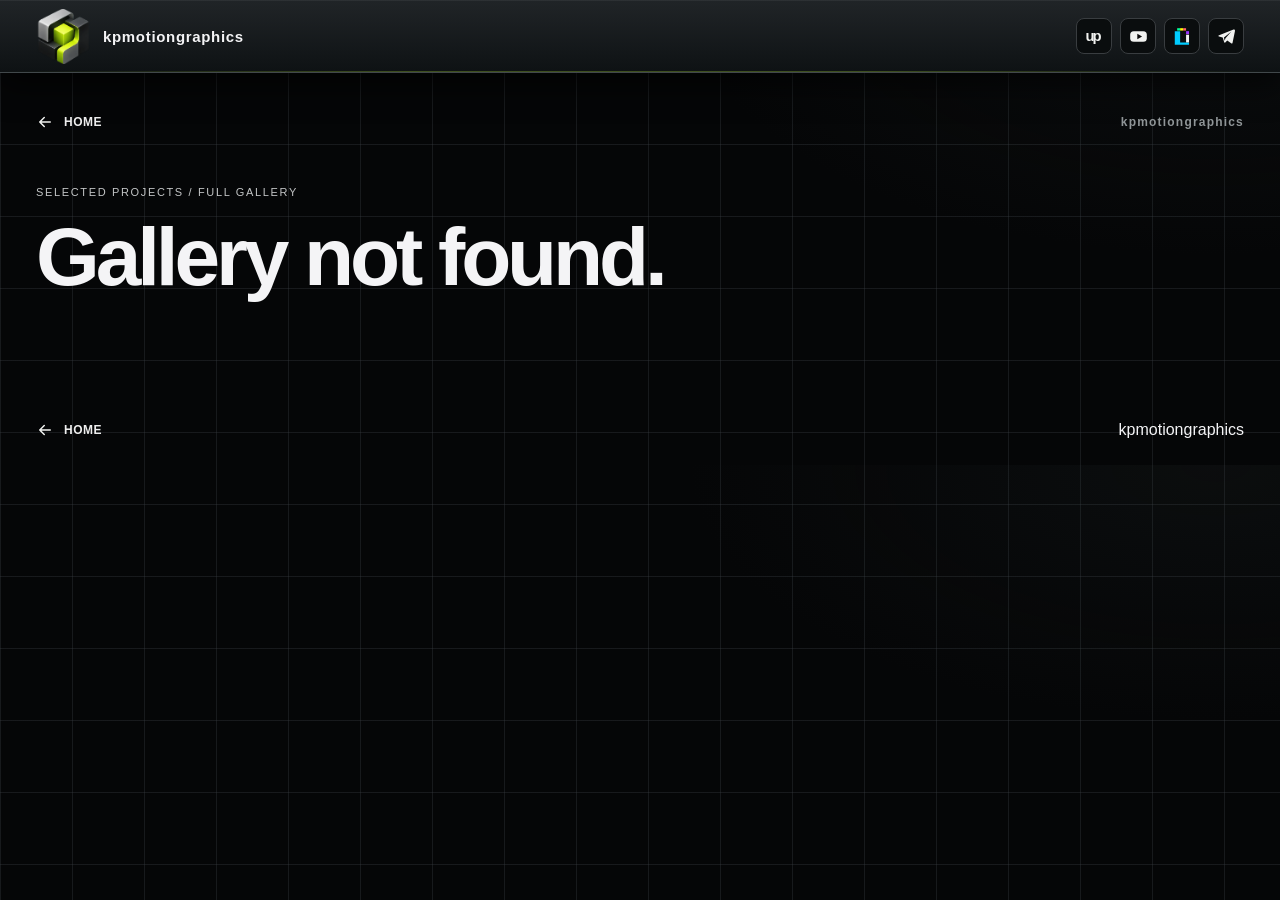
==== category.html @ d99d0fba "Initial website upload" ====
<!doctype html>
<html lang="en"><head>
<meta charset="utf-8"><meta name="viewport" content="width=device-width, initial-scale=1"><meta name="theme-color" content="#050607">
<meta name="description" content="KP Motion category portfolio"><title>Gallery | KP Motion</title>
<link rel="icon" type="image/svg+xml" href="assets/favicon.svg"><link rel="stylesheet" href="style.css?v=descriptions-21">
<script src="content.js?v=19" defer></script><script src="script.js?v=descriptions-21" defer></script>
</head>
<body data-page="category">

  <header class="site-header" id="site-header">
    <div class="site-header-inner">
      <a class="brand-link" href="index.html" aria-label="KP Motion — Home">
        <img class="brand-mark" src="assets/images/brand-mark.webp" alt="" width="52" height="52">
        <span id="header-brand">KP MOTION</span>
      </a>
      <nav class="header-socials" id="header-social-links" aria-label="External links"></nav>
    </div>
  </header>
<main class="page category-page">
  <header class="category-top"><a href="index.html" class="back-link"><img src="assets/icons/back.svg" class="ui-icon" alt="" aria-hidden="true"> <span id="back-top">BACK TO HOME</span></a><span class="brand-label" id="brand-top">KP MOTION</span></header>
  <div class="category-head"><p class="eyebrow" id="category-eyebrow" data-type-slot="galleryEyebrow">SELECTED PROJECTS / FULL GALLERY</p><h1 id="category-title" data-type-slot="galleryTitle"></h1><div class="category-sub"><p id="category-description" data-type-slot="galleryDescription"></p><span id="category-count" data-type-slot="galleryCounter"></span></div></div>
  <section id="category-gallery" class="masonry" aria-label="Category projects"></section>
  <p class="empty-projects" id="category-empty" hidden></p>
  <footer class="category-footer"><a href="index.html" class="back-link"><img src="assets/icons/back.svg" class="ui-icon" alt="" aria-hidden="true"> <span id="back-bottom">BACK TO HOME</span></a><span id="brand-bottom">KP MOTION</span></footer>
</main>
<div class="modal" id="video-modal" role="dialog" aria-modal="true" aria-label="Video" hidden>
    <div class="modal-backdrop" data-close="true"></div>
    <div class="modal-panel">
      <video id="modal-player" loop playsinline preload="none" disablepictureinpicture disableremoteplayback tabindex="-1"></video>
      <div class="modal-details" id="modal-details" aria-live="off">
        <div class="modal-work-title" id="modal-title"></div>
        <p class="modal-work-description" id="modal-description"></p>
      </div>
    </div>
  </div>
</body></html>
---- style.css ----
/* KP Motion v19 — responsive portfolio with Featured Masonry. */
:root{color-scheme:dark;--bg:#050607;--surface:#111517;--white:#f4f4f6;--muted:#aeb2b6;--line:#30363a;--accent:#C8FF3D}
*{box-sizing:border-box}html{scroll-behavior:auto}body{margin:0;background:radial-gradient(ellipse 55% 340px at 95% 0%,#1c212244,transparent 75%),var(--bg);color:var(--white);font-family:Inter,Arial,Helvetica,sans-serif;-webkit-font-smoothing:antialiased}body.modal-open{overflow:hidden}[hidden]{display:none!important}
a{color:inherit;text-decoration:none}button{font:inherit}a:focus-visible,button:focus-visible{outline:2px solid var(--accent);outline-offset:4px}
/* Sticky brand bar: existing external links move here from Hero. */
/* Distinct graphite sticky header, deliberately separated from the page. */
.site-header{position:sticky;top:0;z-index:200;width:100%;isolation:isolate;background:linear-gradient(180deg,rgba(33,37,40,.985),rgba(14,18,20,.99));-webkit-backdrop-filter:blur(18px);backdrop-filter:blur(18px);border-bottom:1px solid #41484B;box-shadow:0 12px 32px rgba(0,0,0,.62),inset 0 1px 0 rgba(244,244,246,.055)}
.site-header::after{content:"";position:absolute;pointer-events:none;bottom:0;left:0;right:0;height:1px;background:linear-gradient(90deg,transparent 0%,rgba(200,255,61,.26) 32%,rgba(200,255,61,.26) 68%,transparent 100%)}
.site-header-inner{width:min(calc(100% - 72px),1250px);margin:0 auto;min-height:72px;display:flex;align-items:center;justify-content:space-between;gap:20px}
.brand-link{display:inline-flex;align-items:center;gap:12px;min-width:0;flex-shrink:0;color:#F4F4F6;font-size:15px;font-weight:750;letter-spacing:.045em;white-space:nowrap}
.brand-link:hover{color:#C8FF3D}
.brand-mark{width:55px;height:55px;object-fit:contain;display:block;flex:none}
.header-socials{display:flex;flex-wrap:wrap;align-items:center;justify-content:flex-end;gap:8px}
.header-socials .social{width:36px;height:36px;border-radius:8px}
.header-socials .social-icon{width:19px;height:19px}
.page{width:min(calc(100% - 72px),1250px);margin:0 auto;padding:38px 0 26px}
.hero{display:grid;grid-template-columns:minmax(0,.65fr) minmax(0,1fr);gap:50px;align-items:center}.hero-copy{min-width:0;padding-left:4px}.eyebrow{margin:0;color:#c3c5c6;font-size:11px;letter-spacing:.15em;line-height:1.4}.hero h1{font-size:clamp(45px,5.25vw,var(--ty-heroTitle-size,72px));font-weight:var(--ty-heroTitle-weight,800);line-height:var(--ty-heroTitle-line,.91);letter-spacing:var(--ty-heroTitle-spacing,-3px);color:var(--ty-heroTitle-color,var(--white));margin:18px 0 22px}.hero h1 em,.contact h2 em{font-style:normal;color:var(--accent)}
.hero-summary{font-size:clamp(13px,1.3vw,var(--ty-heroSummary-size,16px));line-height:1.55;color:var(--ty-heroSummary-color,#b7b6bd);margin:0 0 19px}.socials{display:flex;gap:9px;flex-wrap:wrap}.social{display:grid;place-items:center;width:41px;height:41px;border:1px solid #393d40;border-radius:9px;background:#0a0d0e;transition:background .2s,border-color .2s}.social:hover{border-color:var(--accent);background:#1a2119}.social-icon{width:21px;height:21px;object-fit:contain}.social-fallback{font-size:10px;font-weight:750;color:var(--accent)}
.hero-video,.gallery-card{position:relative;display:block;isolation:isolate;padding:0;overflow:hidden;cursor:pointer;background:#121719;border:1px solid #383f42;color:var(--white);transition:border-color .65s,box-shadow .65s}.hero-video:hover,.gallery-card:hover{border-color:var(--accent);box-shadow:0 0 0 1px #C8FF3D33,0 8px 28px #0005}
.hero-video{width:100%;aspect-ratio:16/9;border-radius:13px;box-shadow:0 22px 45px #0005}/* Showreel remains a 16:9 cover. Gallery images retain their own native proportions. */
.hero-video img{width:100%;height:100%;display:block;object-fit:cover;position:absolute;inset:0}
.gallery-card > img{position:static;display:block;width:100%;height:auto;aspect-ratio:auto;object-fit:contain}.hero-video:disabled{cursor:default}
/* Solid lime Play triangle, no outline, circle or transparency. */
.play-icon{display:block;position:absolute;z-index:2;top:50%;left:50%;width:22px;height:25px;transform:translate(-50%,-50%) scale(1);clip-path:polygon(0 0,100% 50%,0 100%);background:var(--accent);filter:drop-shadow(0 3px 9px #000b);pointer-events:none;transition:transform .7s cubic-bezier(.22,1,.36,1),filter .7s ease}
.hero-video .play-icon{width:26px;height:29px}
.gallery-card .play-icon{width:23px;height:26px}
.hero-video:hover .play-icon,.hero-video:focus-visible .play-icon,.gallery-card:hover .play-icon,.gallery-card:focus-visible .play-icon{transform:translate(-50%,-50%) scale(1.38);filter:drop-shadow(0 0 12px #C8FF3D8a)}
.showreel-label{position:absolute;bottom:20px;left:22px;z-index:2;font-size:11px;font-weight:700;letter-spacing:.14em;color:#fff;text-shadow:0 2px 10px #000}
/* Category navigation: half the height of the previous wide image-card layout. */
.services{display:grid;grid-template-columns:repeat(var(--cols,3),minmax(0,1fr));gap:14px;margin:31px 0 0}.service-card{position:relative;min-width:0;height:108px;border:1px solid #333a3d;background:linear-gradient(135deg,#151a1b,#080b0c);border-radius:12px;overflow:hidden;display:flex;align-items:center;gap:15px;padding:0 26px;isolation:isolate;transition:border-color .65s,box-shadow .65s}
.service-card:hover{border-color:var(--accent);box-shadow:0 0 22px #C8FF3D19}.service-icon{position:relative;z-index:1;flex:0 0 60px;width:60px;height:70px;display:grid;place-items:center;background:transparent;border:0}.service-cube{display:block;width:100%;height:100%;object-fit:contain;filter:drop-shadow(0 5px 7px #0007)}.service-title{font-family:Inter,Arial,sans-serif;font-weight:var(--ty-categoryTitle-weight,600);font-size:clamp(13px,1.15vw,17px);line-height:1.2;color:var(--ty-categoryTitle-color,#fff);letter-spacing:-.015em;z-index:1}.service-arrow{margin-left:auto;font-size:21px;color:#a9b2b1;z-index:1}
.featured{margin-top:47px}.section-heading{display:flex;gap:18px;align-items:center;margin-bottom:20px}.section-heading h2{white-space:nowrap;font-size:var(--ty-featuredTitle-size,25px);font-weight:760;letter-spacing:-.03em;margin:0}
/* Featured and categories: image plus discreet caption, natural poster ratios. */
.featured-masonry{display:grid;grid-template-columns:repeat(3,minmax(0,1fr));gap:16px}
.masonry-column{display:flex;min-width:0;flex-direction:column;gap:18px;align-self:start}
.featured-masonry .masonry-column{gap:16px}
.masonry-column .gallery-card{margin:0;break-inside:auto}
/* All category and Featured posters now use the source image aspect ratio. */
.category-top,.category-footer{display:flex;justify-content:space-between;align-items:center;gap:15px}.category-top{padding-top:2px}.category-footer{margin-top:60px;padding-top:22px;}.back-link{display:inline-flex;gap:10px;align-items:center;font-size:12px;font-weight:650;letter-spacing:.04em;color:#eee}.back-link:hover{color:var(--accent)}.ui-icon{width:18px;height:18px;object-fit:contain}.brand-label{color:#909698;font-size:12px;font-weight:700;letter-spacing:.1em}.category-head{margin:54px 0 25px}.category-head h1{font-size:clamp(48px,6.5vw,var(--ty-galleryTitle-size,82px));line-height:1;letter-spacing:-.05em;margin:16px 0 16px}.category-sub{display:flex;justify-content:space-between;gap:20px;color:#a8aeaf;font-size:14px}.category-sub p{max-width:720px;margin:0;line-height:1.55}.category-sub span{white-space:nowrap;font-size:11px;letter-spacing:.1em}.masonry{display:grid;grid-template-columns:repeat(3,minmax(0,1fr));gap:18px}.gallery-card{width:100%;height:auto;min-height:0;border-radius:10px;break-inside:avoid;margin:0 0 18px;vertical-align:top}.empty-projects{color:#9aa2a3}
/* Bottom block */
.contact{position:relative;margin-top:56px;display:grid;grid-template-columns:1fr 1.05fr;align-items:center;gap:44px;padding:38px 42px;border:1px solid #252b2d;border-radius:16px;background:linear-gradient(130deg,#121518,#08090b);overflow:hidden}.contact-title{padding-right:32px}.contact h2{font-weight:750;font-size:clamp(35px,3.8vw,var(--ty-contactTitle-size,50px));line-height:1;letter-spacing:-.05em;margin:12px 0 0}.contact-details{position:relative;z-index:1}.contact-details p{color:#b4b8bd;font-size:var(--ty-contactSummary-size,14px);line-height:1.5;margin:0 0 19px}.contact-actions{display:flex;align-items:center;flex-wrap:wrap;gap:10px}.contact-button{display:inline-flex;align-items:center;gap:20px;padding:6px 9px 6px 23px;min-height:48px;border-radius:40px;background:var(--accent);color:#091107;font-size:14px;font-weight:720}.contact-button-icon{width:35px;height:35px;display:grid;place-items:center;border-radius:50%;background:#111a11}.contact-button-icon img{filter:invert(1)}.contact-button-secondary{display:inline-flex;padding:13px 22px;border:1px solid #4b5350;border-radius:40px;font-size:14px}.contact-button-secondary:hover{border-color:var(--accent)}.smallprint{font-size:11px;color:#707879;margin:26px 0 0}
/* Minimal player: no controls or buttons, small text below the video. */
.modal{position:fixed;inset:0;z-index:1000;display:flex;align-items:center;justify-content:center;padding:0;background:#000}
.modal-backdrop{position:absolute;inset:0;background:#000}
.modal-panel{position:relative;z-index:1;display:flex;flex-direction:column;align-items:center;justify-content:center;gap:15px;width:auto;max-width:100vw;max-height:100dvh;margin:0;padding:0;background:transparent;border:0;border-radius:0;box-shadow:none;overflow:hidden}
#modal-player{display:block;width:auto;height:auto;max-width:calc(100vw - 32px);max-height:calc(100dvh - 130px);background:transparent;object-fit:contain;outline:none}
.modal-details{width:min(100%,680px);padding:0 2px 3px;text-align:left;max-height:90px;overflow:hidden}
.modal-work-title{font-size:14px;line-height:1.35;font-weight:650;color:#f4f4f6;overflow-wrap:anywhere}
.modal-work-description{font-size:12px;line-height:1.45;color:#989fa2;margin:5px 0 0;display:-webkit-box;-webkit-line-clamp:2;-webkit-box-orient:vertical;overflow:hidden;overflow-wrap:anywhere}
@media(max-width:960px){.page{width:min(calc(100% - 48px),1250px);padding-top:44px}.hero{gap:26px}.services{gap:10px}.service-card{padding:0 16px;height:98px;gap:10px}.service-icon{width:54px;height:65px;flex-basis:54px}.masonry{grid-template-columns:repeat(2,minmax(0,1fr));gap:14px}.masonry-column{gap:14px}.featured-masonry{grid-template-columns:repeat(2,minmax(0,1fr));gap:14px}.featured-masonry .masonry-column{gap:14px}}
@media(max-width:700px){.page{width:min(calc(100% - 36px),550px);padding-top:31px}.hero{display:flex;flex-direction:column;gap:24px;align-items:stretch}.hero-copy{padding:0}.hero h1{font-size:clamp(43px,9vw,var(--ty-heroTitle-mobile,55px))}.hero-summary{font-size:var(--ty-heroSummary-mobile,14px)}.services{grid-template-columns:1fr;gap:9px;margin-top:24px}.service-card{height:84px;padding:0 18px}.service-icon{width:48px;height:58px;flex-basis:48px}.service-title{font-size:15px}.featured{margin-top:40px}.featured-masonry{grid-template-columns:1fr}.section-heading h2{font-size:22px}.masonry{grid-template-columns:1fr}.category-head{margin-top:37px}.category-head h1{font-size:clamp(44px,11vw,var(--ty-galleryTitle-mobile,51px))}.category-sub{display:block}.category-sub span{display:block;margin-top:15px}.contact{grid-template-columns:1fr;gap:18px;padding:26px;margin-top:37px}.contact-title{border:0;padding:0}.contact h2{font-size:clamp(34px,8vw,var(--ty-contactTitle-mobile,39px))}.contact-details p{font-size:13px}}

/* Sticky header responsive sizing. */
@media(max-width:960px){.site-header-inner{width:min(calc(100% - 48px),1250px)}}
@media(max-width:700px){.site-header-inner{width:min(calc(100% - 36px),550px);min-height:62px;gap:8px}.brand-mark{width:40px;height:40px}.brand-link{gap:6px;font-size:12px;letter-spacing:0}.header-socials{gap:5px}.header-socials .social{width:31px;height:31px;border-radius:6px}.header-socials .social-icon{width:17px;height:17px}.page{padding-top:22px}}
@media(max-width:390px){.brand-link{font-size:11px}.brand-mark{width:34px;height:34px}.header-socials .social{width:27px;height:29px}.header-socials .social-icon{width:15px;height:15px}.header-socials{gap:3px}}


/* Posters remain at full brightness; give hover a more noticeable motion/contrast response. */
.gallery-card > img{filter:none;transition:transform .78s cubic-bezier(.22,1,.36,1)}
.gallery-card:hover > img,.gallery-card:focus-visible > img{transform:scale(1.045)}
.gallery-card:hover,.gallery-card:focus-visible{box-shadow:0 0 0 1px #C8FF3D77,0 10px 32px #0008,0 0 22px #C8FF3D22}
@media(prefers-reduced-motion:reduce){.gallery-card > img,.play-icon{transition:none}}

/* TECHNICAL GRID: fixed 72px spacing, 1px strokes.
   Only the grid lines near the cursor receive lime light.
   There is no scroll listener, no full-screen halo, no idle animation loop. */
.technical-grid-bg {
  position: fixed;
  inset: 0;
  z-index: 0;
  overflow: hidden;
  pointer-events: none;
  --cursor-x: -1000px;
  --cursor-y: -1000px;
}
.technical-grid-lines,
.technical-grid-highlight {
  position: absolute;
  inset: 0;
  pointer-events: none;
  background-size: 72px 72px;
  background-position: 0 0;
}
.technical-grid-lines {
  background-image:
    linear-gradient(to right, rgba(58,65,69,.35) 1px, transparent 1px),
    linear-gradient(to bottom, rgba(58,65,69,.35) 1px, transparent 1px);
}
.technical-grid-highlight {
  /* Same 1px bright grid stroke, with a very subtle 1px fringe. */
  background-image:
    linear-gradient(to right, rgba(200,255,61,.96) 0 1px,
      rgba(200,255,61,.20) 1px 2px, transparent 2px),
    linear-gradient(to bottom, rgba(200,255,61,.96) 0 1px,
      rgba(200,255,61,.20) 1px 2px, transparent 2px);
  -webkit-mask-image: radial-gradient(circle 310px at var(--cursor-x) var(--cursor-y),
    #000 0%, rgba(0,0,0,.85) 24%, rgba(0,0,0,.4) 58%, transparent 100%);
  mask-image: radial-gradient(circle 310px at var(--cursor-x) var(--cursor-y),
    #000 0%, rgba(0,0,0,.85) 24%, rgba(0,0,0,.4) 58%, transparent 100%);
  opacity: 0;
  transition: opacity .2s ease-out;
}
.technical-grid-bg.has-pointer .technical-grid-highlight {opacity: 1;}
body > .page {position:relative;z-index:2;}
body > .site-header {z-index:200;}
body > .modal {z-index:1000;}
/* Mobile touch mode has no hover target. Reduced motion never disables glow. */
@media(max-width:700px) {.technical-grid-highlight {display:none;}}
@media(prefers-reduced-motion:reduce) {.technical-grid-highlight {transition:none;}}

/* Under-preview metadata: visible but deliberately secondary to the artwork. */
.project-tile{min-width:0;align-self:start}
.project-tile .gallery-card{display:block;width:100%;margin:0}
.project-meta{padding:10px 2px 0;overflow-wrap:anywhere}
.project-title{font-size:13px;font-weight:600;line-height:1.3;letter-spacing:.005em;color:#d8dadd}
.project-description{margin:4px 0 0;color:#899295;font-size:11px;font-weight:400;line-height:1.45;display:-webkit-box;-webkit-line-clamp:2;-webkit-box-orient:vertical;overflow:hidden}
@media(max-width:700px){.project-meta{padding-top:9px}.project-title{font-size:13px}.project-description{font-size:11px}}
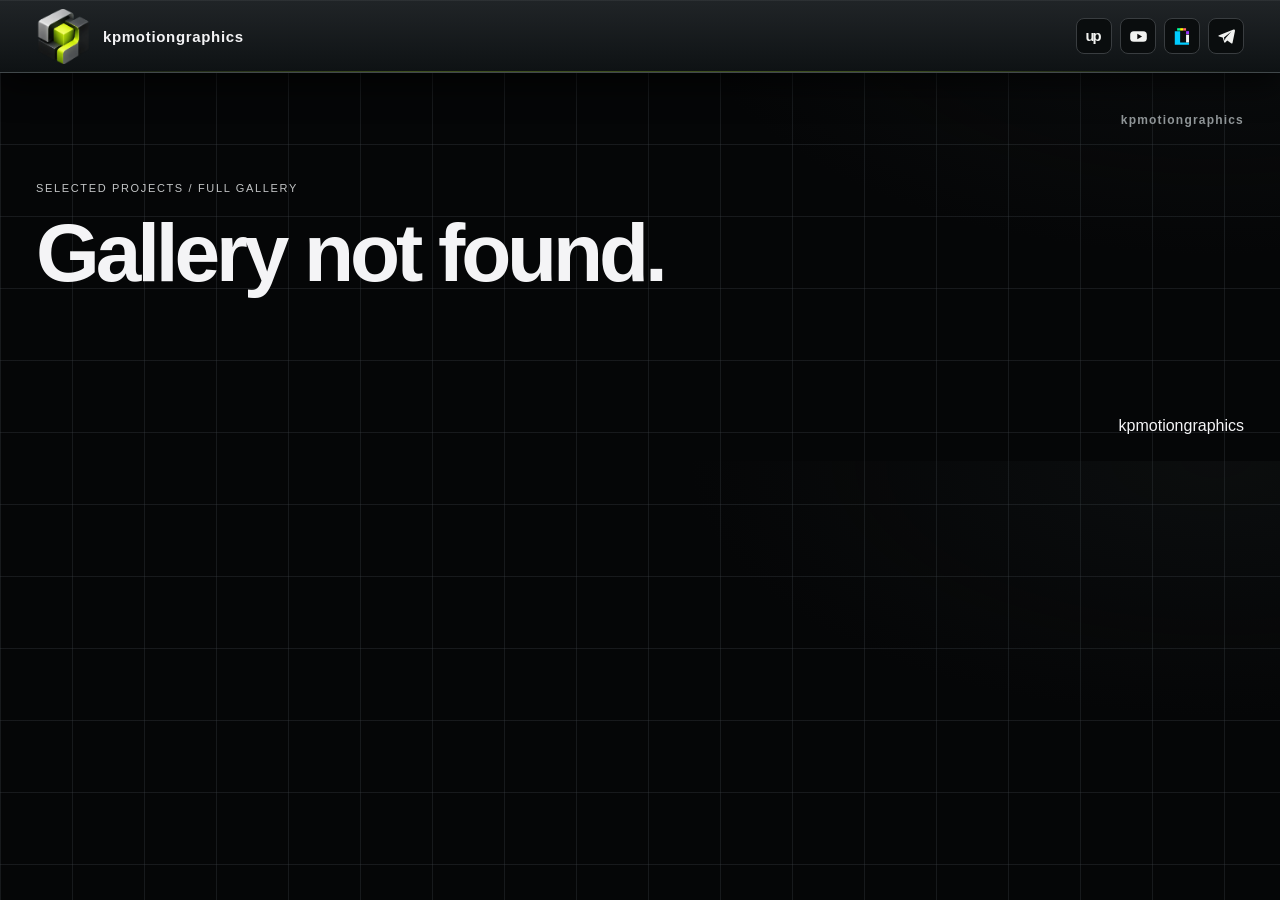
==== commit d9a8e7e9: "preview upd" ====
--- a/category.html
+++ b/category.html
@@ -2,8 +2,9 @@
 <html lang="en"><head>
 <meta charset="utf-8"><meta name="viewport" content="width=device-width, initial-scale=1"><meta name="theme-color" content="#050607">
 <meta name="description" content="KP Motion category portfolio"><title>Gallery | KP Motion</title>
-<link rel="icon" type="image/svg+xml" href="assets/favicon.svg"><link rel="stylesheet" href="style.css?v=descriptions-21">
-<script src="content.js?v=19" defer></script><script src="script.js?v=descriptions-21" defer></script>
+<link rel="icon" type="image/webp" href="assets/images/brand-mark.webp?v=favicon-23"><link rel="stylesheet" href="style.css?v=hover-grid-72-24">
+<script src="content.js?v=19" defer></script><script src="script.js?v=player-22" defer></script>
+  <script src="work-links.js?v=20261113" defer></script>
 </head>
 <body data-page="category">
 
@@ -17,16 +18,18 @@
     </div>
   </header>
 <main class="page category-page">
-  <header class="category-top"><a href="index.html" class="back-link"><img src="assets/icons/back.svg" class="ui-icon" alt="" aria-hidden="true"> <span id="back-top">BACK TO HOME</span></a><span class="brand-label" id="brand-top">KP MOTION</span></header>
+  <header class="category-top"><span class="brand-label" id="brand-top">KP MOTION</span></header>
   <div class="category-head"><p class="eyebrow" id="category-eyebrow" data-type-slot="galleryEyebrow">SELECTED PROJECTS / FULL GALLERY</p><h1 id="category-title" data-type-slot="galleryTitle"></h1><div class="category-sub"><p id="category-description" data-type-slot="galleryDescription"></p><span id="category-count" data-type-slot="galleryCounter"></span></div></div>
   <section id="category-gallery" class="masonry" aria-label="Category projects"></section>
   <p class="empty-projects" id="category-empty" hidden></p>
-  <footer class="category-footer"><a href="index.html" class="back-link"><img src="assets/icons/back.svg" class="ui-icon" alt="" aria-hidden="true"> <span id="back-bottom">BACK TO HOME</span></a><span id="brand-bottom">KP MOTION</span></footer>
+  <footer class="category-footer"><span id="brand-bottom">KP MOTION</span></footer>
 </main>
 <div class="modal" id="video-modal" role="dialog" aria-modal="true" aria-label="Video" hidden>
     <div class="modal-backdrop" data-close="true"></div>
+    <button class="modal-close" type="button" aria-label="Close video" data-close="true"></button>
     <div class="modal-panel">
       <video id="modal-player" loop playsinline preload="none" disablepictureinpicture disableremoteplayback tabindex="-1"></video>
+      <div class="modal-progress" id="modal-progress" role="progressbar" aria-label="Video progress" aria-valuemin="0" aria-valuemax="100" aria-valuenow="0"><div class="modal-progress-fill" id="modal-progress-fill"></div></div>
       <div class="modal-details" id="modal-details" aria-live="off">
         <div class="modal-work-title" id="modal-title"></div>
         <p class="modal-work-description" id="modal-description"></p>
--- a/style.css
+++ b/style.css
@@ -39,12 +39,18 @@
 .category-top,.category-footer{display:flex;justify-content:space-between;align-items:center;gap:15px}.category-top{padding-top:2px}.category-footer{margin-top:60px;padding-top:22px;}.back-link{display:inline-flex;gap:10px;align-items:center;font-size:12px;font-weight:650;letter-spacing:.04em;color:#eee}.back-link:hover{color:var(--accent)}.ui-icon{width:18px;height:18px;object-fit:contain}.brand-label{color:#909698;font-size:12px;font-weight:700;letter-spacing:.1em}.category-head{margin:54px 0 25px}.category-head h1{font-size:clamp(48px,6.5vw,var(--ty-galleryTitle-size,82px));line-height:1;letter-spacing:-.05em;margin:16px 0 16px}.category-sub{display:flex;justify-content:space-between;gap:20px;color:#a8aeaf;font-size:14px}.category-sub p{max-width:720px;margin:0;line-height:1.55}.category-sub span{white-space:nowrap;font-size:11px;letter-spacing:.1em}.masonry{display:grid;grid-template-columns:repeat(3,minmax(0,1fr));gap:18px}.gallery-card{width:100%;height:auto;min-height:0;border-radius:10px;break-inside:avoid;margin:0 0 18px;vertical-align:top}.empty-projects{color:#9aa2a3}
 /* Bottom block */
 .contact{position:relative;margin-top:56px;display:grid;grid-template-columns:1fr 1.05fr;align-items:center;gap:44px;padding:38px 42px;border:1px solid #252b2d;border-radius:16px;background:linear-gradient(130deg,#121518,#08090b);overflow:hidden}.contact-title{padding-right:32px}.contact h2{font-weight:750;font-size:clamp(35px,3.8vw,var(--ty-contactTitle-size,50px));line-height:1;letter-spacing:-.05em;margin:12px 0 0}.contact-details{position:relative;z-index:1}.contact-details p{color:#b4b8bd;font-size:var(--ty-contactSummary-size,14px);line-height:1.5;margin:0 0 19px}.contact-actions{display:flex;align-items:center;flex-wrap:wrap;gap:10px}.contact-button{display:inline-flex;align-items:center;gap:20px;padding:6px 9px 6px 23px;min-height:48px;border-radius:40px;background:var(--accent);color:#091107;font-size:14px;font-weight:720}.contact-button-icon{width:35px;height:35px;display:grid;place-items:center;border-radius:50%;background:#111a11}.contact-button-icon img{filter:invert(1)}.contact-button-secondary{display:inline-flex;padding:13px 22px;border:1px solid #4b5350;border-radius:40px;font-size:14px}.contact-button-secondary:hover{border-color:var(--accent)}.smallprint{font-size:11px;color:#707879;margin:26px 0 0}
-/* Minimal player: no controls or buttons, small text below the video. */
+/* Minimal player: tiny Close cross and a 2px passive progress line. */
 .modal{position:fixed;inset:0;z-index:1000;display:flex;align-items:center;justify-content:center;padding:0;background:#000}
 .modal-backdrop{position:absolute;inset:0;background:#000}
-.modal-panel{position:relative;z-index:1;display:flex;flex-direction:column;align-items:center;justify-content:center;gap:15px;width:auto;max-width:100vw;max-height:100dvh;margin:0;padding:0;background:transparent;border:0;border-radius:0;box-shadow:none;overflow:hidden}
+.modal-close{position:absolute;z-index:3;top:max(12px,env(safe-area-inset-top));right:max(12px,env(safe-area-inset-right));display:grid;place-items:center;width:36px;height:36px;border:0;border-radius:50%;padding:0;background:rgba(14,18,20,.46);color:rgba(244,244,246,.78);cursor:pointer;transition:color .2s,background .2s}
+.modal-close::before,.modal-close::after{content:"";position:absolute;top:50%;left:50%;width:15px;height:1.5px;background:currentColor;border-radius:2px;transform:translate(-50%,-50%) rotate(45deg);pointer-events:none}
+.modal-close::after{transform:translate(-50%,-50%) rotate(-45deg)}
+.modal-close:hover,.modal-close:focus-visible{color:var(--accent);background:#212528}
+.modal-panel{position:relative;z-index:1;display:flex;flex-direction:column;align-items:center;justify-content:center;gap:0;width:auto;max-width:100vw;max-height:100dvh;margin:0;padding:0;background:transparent;border:0;border-radius:0;box-shadow:none;overflow:hidden}
 #modal-player{display:block;width:auto;height:auto;max-width:calc(100vw - 32px);max-height:calc(100dvh - 130px);background:transparent;object-fit:contain;outline:none}
-.modal-details{width:min(100%,680px);padding:0 2px 3px;text-align:left;max-height:90px;overflow:hidden}
+.modal-progress{width:100%;height:2px;margin-top:5px;overflow:hidden;background:rgba(244,244,246,.16);border-radius:2px;flex:none;pointer-events:none}
+.modal-progress-fill{width:100%;height:100%;background:rgba(200,255,61,.8);transform-origin:left center;transform:scaleX(0);will-change:transform}
+.modal-details{width:min(100%,680px);margin-top:15px;padding:0 2px 3px;text-align:left;max-height:90px;overflow:hidden}
 .modal-work-title{font-size:14px;line-height:1.35;font-weight:650;color:#f4f4f6;overflow-wrap:anywhere}
 .modal-work-description{font-size:12px;line-height:1.45;color:#989fa2;margin:5px 0 0;display:-webkit-box;-webkit-line-clamp:2;-webkit-box-orient:vertical;overflow:hidden;overflow-wrap:anywhere}
 @media(max-width:960px){.page{width:min(calc(100% - 48px),1250px);padding-top:44px}.hero{gap:26px}.services{gap:10px}.service-card{padding:0 16px;height:98px;gap:10px}.service-icon{width:54px;height:65px;flex-basis:54px}.masonry{grid-template-columns:repeat(2,minmax(0,1fr));gap:14px}.masonry-column{gap:14px}.featured-masonry{grid-template-columns:repeat(2,minmax(0,1fr));gap:14px}.featured-masonry .masonry-column{gap:14px}}
@@ -116,3 +122,36 @@
 .project-title{font-size:13px;font-weight:600;line-height:1.3;letter-spacing:.005em;color:#d8dadd}
 .project-description{margin:4px 0 0;color:#899295;font-size:11px;font-weight:400;line-height:1.45;display:-webkit-box;-webkit-line-clamp:2;-webkit-box-orient:vertical;overflow:hidden}
 @media(max-width:700px){.project-meta{padding-top:9px}.project-title{font-size:13px}.project-description{font-size:11px}}
+
+/* Uniform Showreel-inspired hover for all navigation and external links. */
+.site-header a,.page a{
+  transition:border-color .65s ease,box-shadow .65s ease,color .65s ease,background-color .65s ease;
+}
+.site-header a:hover,.site-header a:focus-visible,
+.page a:hover,.page a:focus-visible,
+.gallery-card:hover,.gallery-card:focus-visible{
+  border-color:var(--accent);
+  box-shadow:0 0 0 1px #C8FF3D33,0 8px 28px #0005;
+}
+.site-header .brand-link{border-radius:8px}
+.site-header .brand-link:hover,.site-header .brand-link:focus-visible{color:var(--accent)}
+.site-header .brand-mark,.site-header .social-icon,
+.service-card .service-cube,.service-card .service-arrow,.contact-button-icon{
+  transition:transform .7s cubic-bezier(.22,1,.36,1),filter .7s ease;
+}
+.site-header .brand-link:hover .brand-mark,.site-header .brand-link:focus-visible .brand-mark,
+.site-header .social:hover .social-icon,.site-header .social:focus-visible .social-icon,
+.service-card:hover .service-cube,.service-card:focus-visible .service-cube,
+.contact-button:hover .contact-button-icon,.contact-button:focus-visible .contact-button-icon{
+  transform:scale(1.12);
+}
+.service-card:hover .service-arrow,.service-card:focus-visible .service-arrow{transform:translate(3px,-3px)}
+/* Keep the original right-aligned category branding after removing Home links. */
+.category-top,.category-footer{justify-content:flex-end}
+@media(prefers-reduced-motion:reduce){
+  .site-header a,.page a,.site-header .brand-mark,.site-header .social-icon,
+  .service-card .service-cube,.service-card .service-arrow,.contact-button-icon{transition:none}
+}
+.play-icon {
+  display: none !important;
+}
